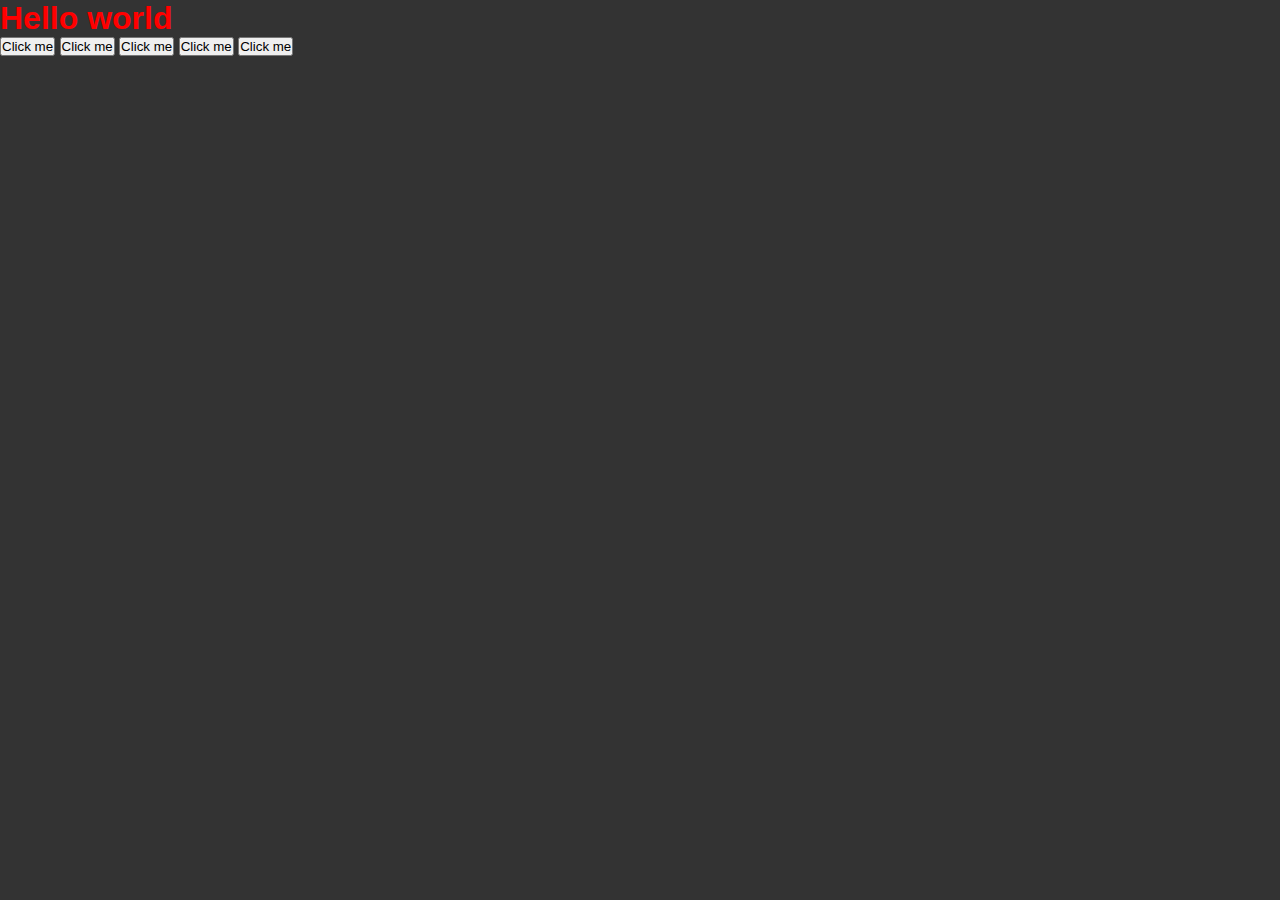
==== index.html @ b4c6f01b "jquery set up" ====
<!DOCTYPE html>
<html lang="en">
<head>
    <meta charset="UTF-8">
    <meta name="viewport" content="width=device-width, initial-scale=1.0">
    <title>Document</title>
    <link rel="stylesheet" href="/style/global.css">
</head>
<body>
    <h1>Hello world</h1>
    <button>Click me</button>
    <button>Click me</button>
    <button>Click me</button>
    <button>Click me</button>
    <button>Click me</button>
    
    <script src="https://ajax.googleapis.com/ajax/libs/jquery/3.7.1/jquery.min.js"></script>
    <script src="/script/script.js"></script>

</body>
</html>
---- style/global.css ----
:root {
    --background: #333 ;
    --font: #f5f2f2 ;
    --buttons:#434d42 ;
    --hover : #427a3d ;
    
}
* {
    margin: 0;
    padding: 0;
    font-family:'Lucida Sans', 'Lucida Sans Regular', 'Lucida Grande', 'Lucida Sans Unicode', Geneva, Verdana, sans-serif;
}
body {
    min-height: 100vh;
    background-color: #333;
    background-size: cover;
    background-repeat: no-repeat;
    background-position: center;
}

html {
    scroll-behavior: smooth;
}
/* p {
    color: var(--font)
} */
/* Transition */
a, .btn{
    transition: all 300ms ease;
}
/* Navbar */

nav {
    background-color: black;
}
nav ul {
    display: flex;
    justify-content: flex-end;
    list-style: none;
    align-items: center;
    height: 10vh;
    text-decoration: none;
}
nav a {
    padding: 0 30px;
    text-decoration: none;
    font-size: 1.5rem;
    color: white;
    font-weight: 100;
}
nav a:hover {
    color: var(--hover);
}
nav li:first-child {
    margin-right: auto;
    padding-left: 70px;
    color: #333;
    
}
/* Hamburget menu */

.sidebar {
    position: fixed;
    top: 0;
    right: 0;
    height: 20vh;
    width: 250px;
    background-color: rgba(255, 255, 255, 0.2);
    backdrop-filter: blur(10px);
    z-index: 999;
    /* box-shadow: -10px 10px rgba(0, 0, 0, 0.1); */
    display: none;
    flex-direction: column;
    align-items: flex-start;
    justify-content: flex-start;
}
.sidebar li {
    width: 100%;
    
}
.sidebar a {
    width: 100%;
}

@media (min-width: 1200px){
    .hideBurger {
        display: none;
    }
    
}
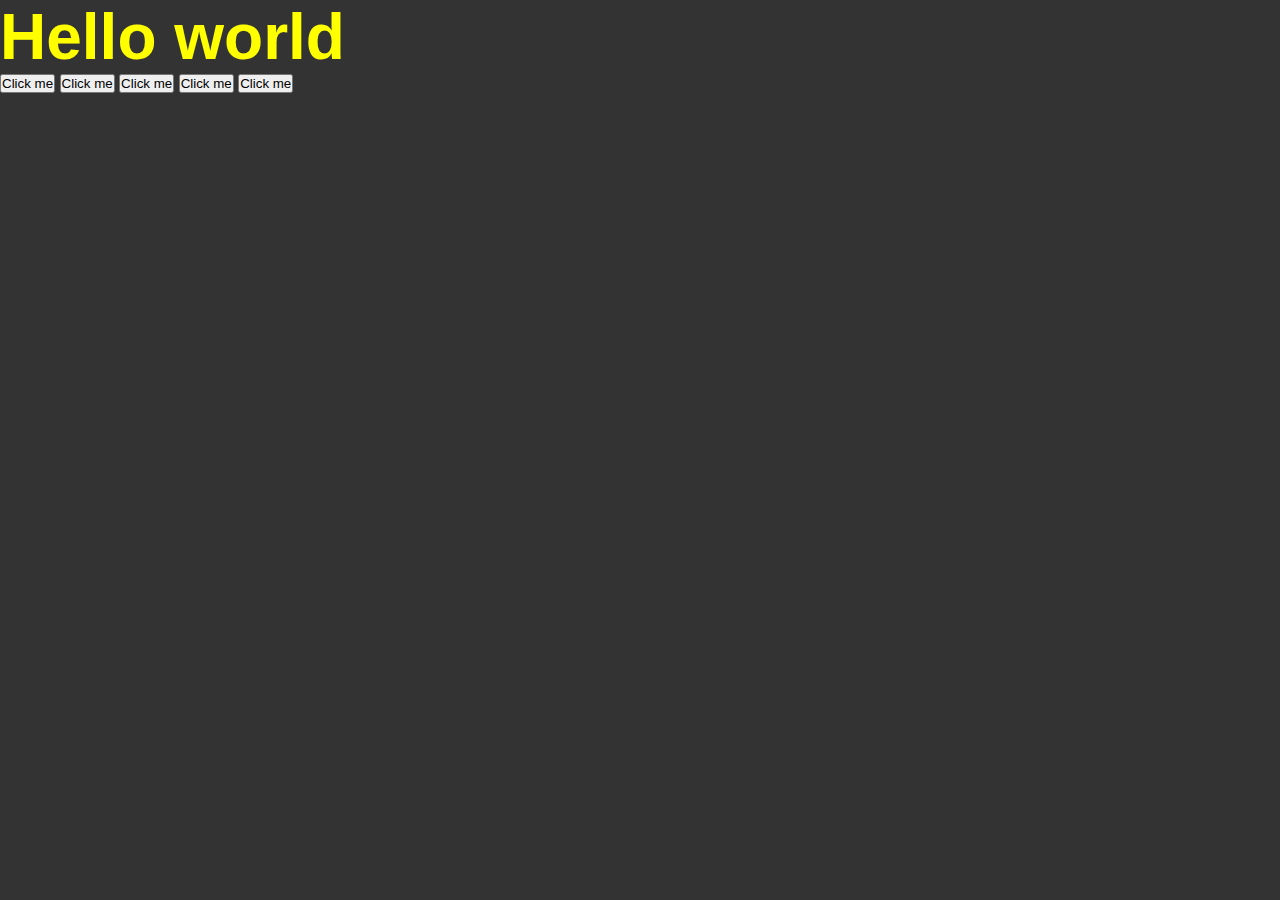
==== commit 46c153be: "jquery practice" ====
--- a/index.html
+++ b/index.html
@@ -7,7 +7,7 @@
     <link rel="stylesheet" href="/style/global.css">
 </head>
 <body>
-    <h1>Hello world</h1>
+    <h1 class="test">Hello world</h1>
     <button>Click me</button>
     <button>Click me</button>
     <button>Click me</button>
--- a/style/global.css
+++ b/style/global.css
@@ -88,3 +88,8 @@
     }
     
 }
+.bold {
+    color: yellow;
+    font-size: 4rem;
+    
+}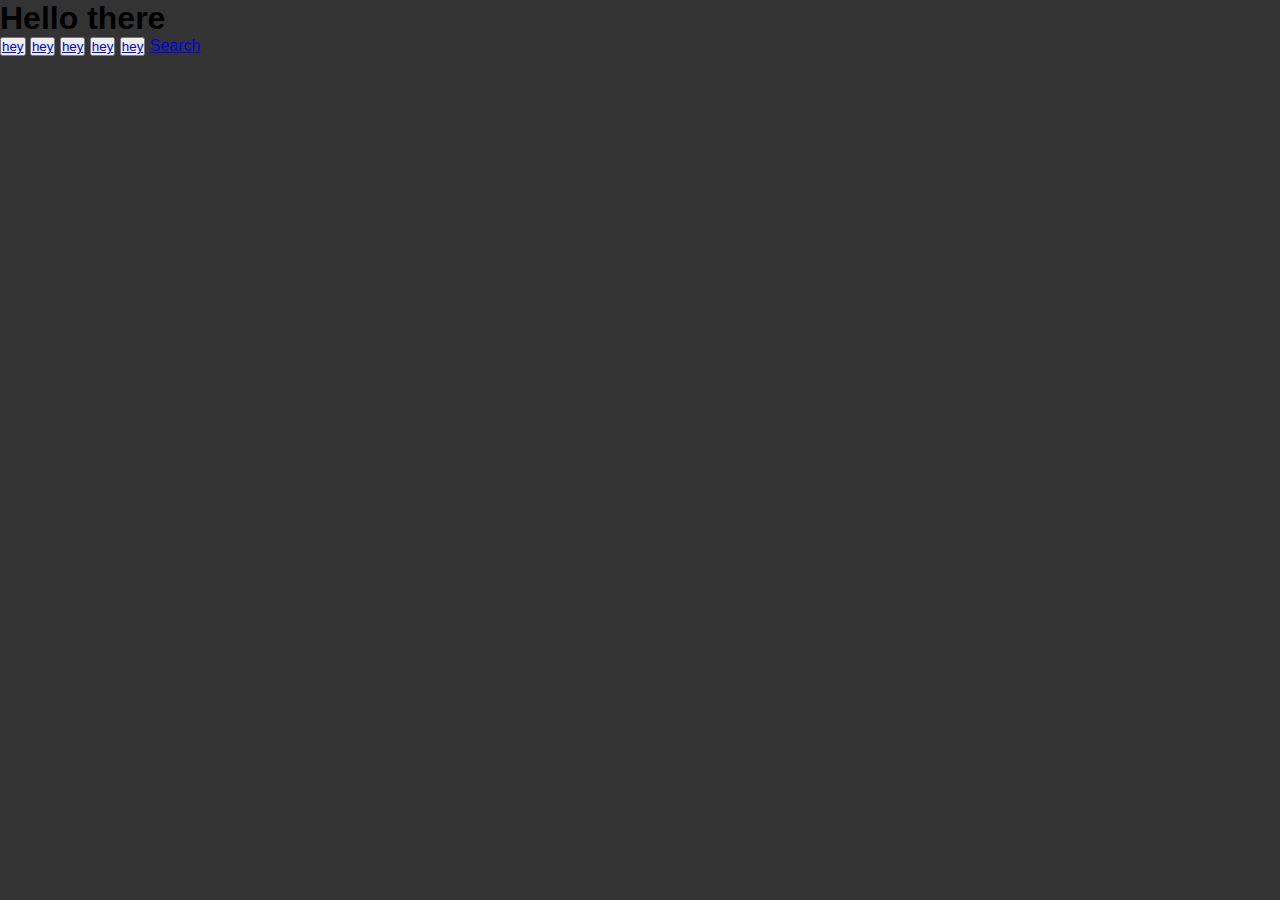
==== commit d9ff90a4: "jquery practice" ====
--- a/index.html
+++ b/index.html
@@ -13,6 +13,7 @@
     <button>Click me</button>
     <button>Click me</button>
     <button>Click me</button>
+    <a href="https://www.prepaypower.ie/">Search</a>
     
     <script src="https://ajax.googleapis.com/ajax/libs/jquery/3.7.1/jquery.min.js"></script>
     <script src="/script/script.js"></script>
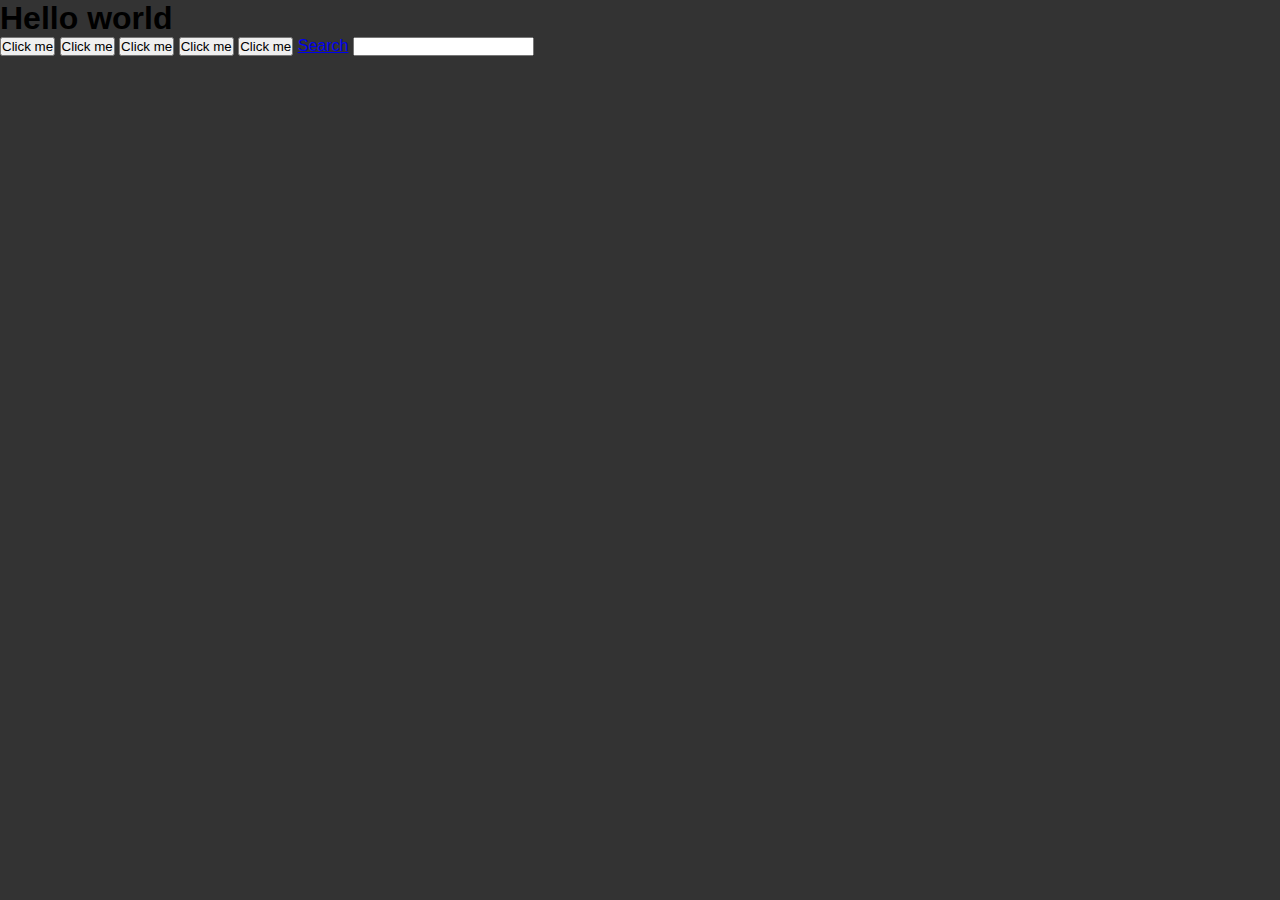
==== commit 87e25609: "jquery practice" ====
--- a/index.html
+++ b/index.html
@@ -14,6 +14,7 @@
     <button>Click me</button>
     <button>Click me</button>
     <a href="https://www.prepaypower.ie/">Search</a>
+    <input type="text">
     
     <script src="https://ajax.googleapis.com/ajax/libs/jquery/3.7.1/jquery.min.js"></script>
     <script src="/script/script.js"></script>
